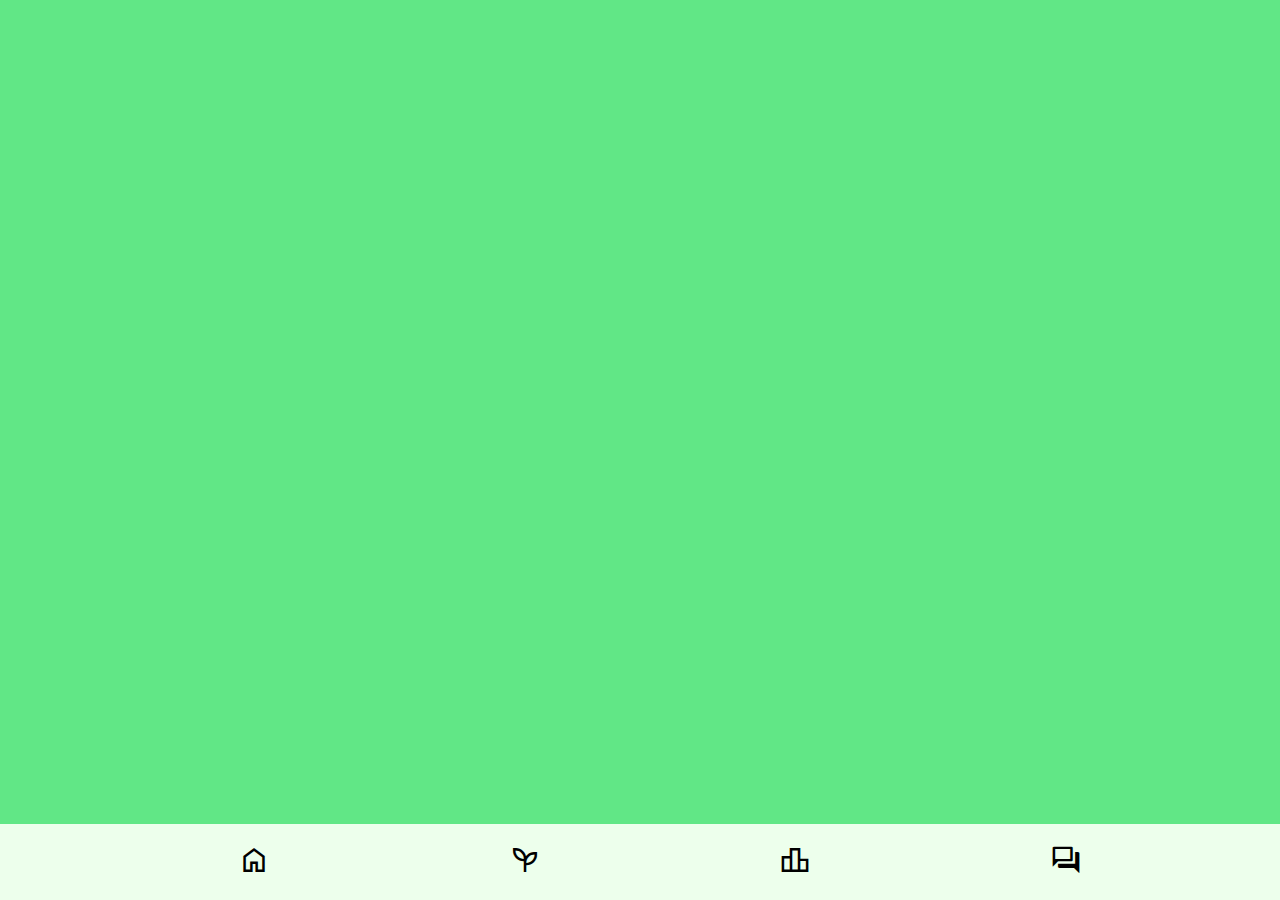
==== index.html @ b75aa60f "rename" ====
<!DOCTYPE html>
<html lang="en">
    <head>
        <title>TossRite</title>
        <meta name="comp1800 template" content="My 1800 App" />
        <meta charset="utf-8" />
        <meta name="viewport" content="width=device-width, initial-scale=1" />
			<link rel="stylesheet" href="/styles/icons.css"/>
			<link href="https://fonts.googleapis.com/css2?family=Material+Symbols+Outlined" rel="stylesheet"/>
    </head>
	
	<body>
		<div class="icon-container">
		<a href="main.html"><span class="material-symbols-outlined">home</span></a>
		<a href="Plantlevel.html"><span class="material-symbols-outlined">psychiatry</span></a>
		<a href="leaderboard.html"><span class="material-symbols-outlined">leaderboard</span></a>
<!--			<span class="active"><img src="/images/leaderboard_24dp_1F1F1F_FILL1_wght400_GRAD0_opsz24.svg"></span>-->
		<a href="main.html"><span class="material-symbols-outlined">forum</span></a>
		</div>
	</body>
</html>
---- styles/icons.css ----
body {
	background-color: #61E786;
}

body .material-symbols-outlined {
  font-family: 'Material Symbols Outlined';
  font-weight: normal;
  font-style: normal;
  font-size: 32px;  /* Preferred icon size */
  display: inline-block;
  line-height: 1;
  text-transform: none;
  letter-spacing: normal;
  word-wrap: normal;
  white-space: nowrap;
  direction: ltr;

  /* Support for all WebKit browsers. */
  -webkit-font-smoothing: antialiased;
  /* Support for Safari and Chrome. */
  text-rendering: optimizeLegibility;

  /* Support for Firefox. */
  -moz-osx-font-smoothing: grayscale;

  /* Support for IE. */
  font-feature-settings: 'liga';
}

.icon-container {
    display: flex;
    flex-wrap: wrap;
    justify-content: space-evenly;
    gap: 20px;
    padding: 20px;
		position: absolute;
    bottom: 0;
    left: 0;
    width: 100%;
		background-color: #EDFFEC;
    color: black;
}

a {
		color: black;
}

.active {
	font-size: 48px;
}
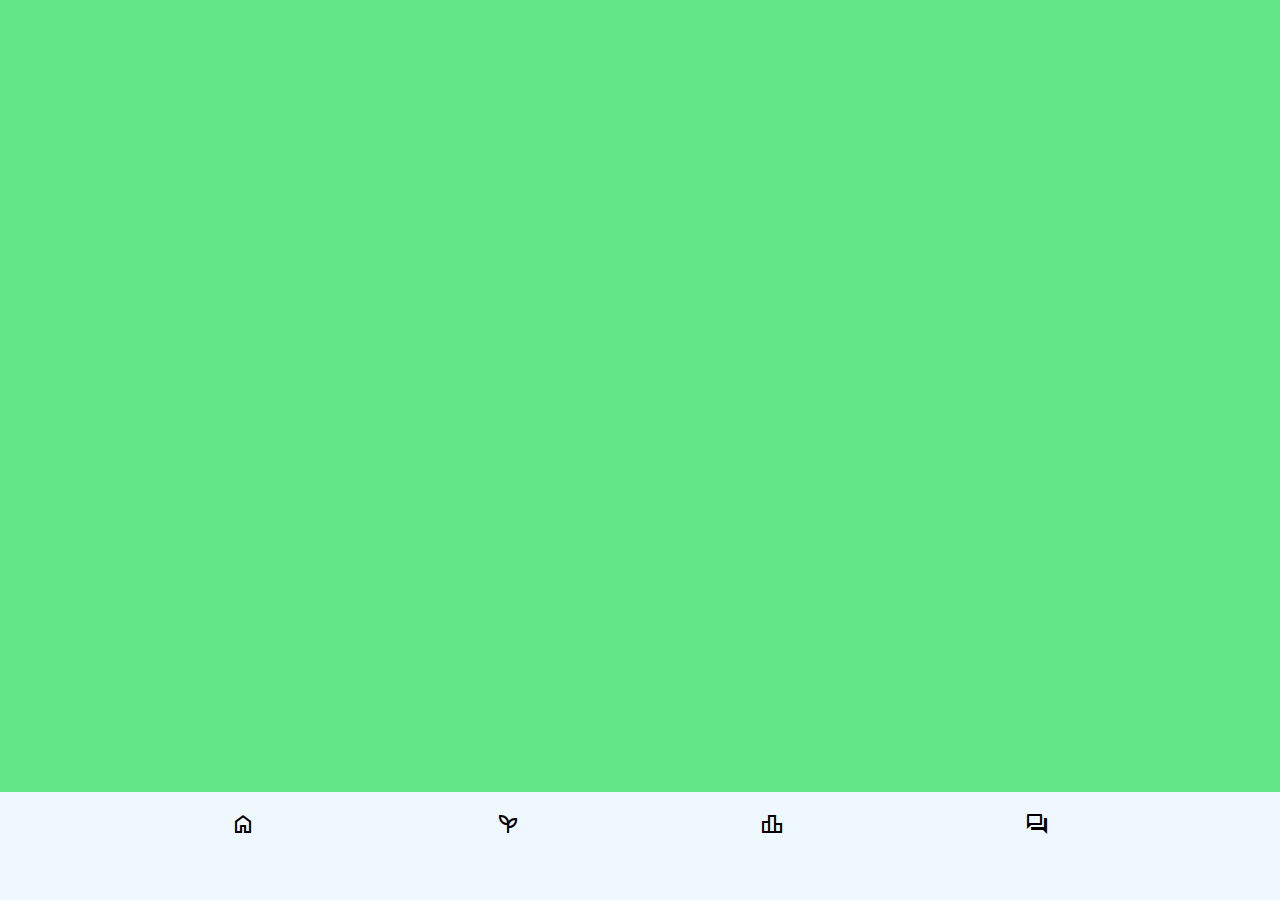
==== commit f9d07fc4: "changes" ====
--- a/index.html
+++ b/index.html
@@ -10,12 +10,16 @@
     </head>
 	
 	<body>
-		<div class="icon-container">
-		<a href="main.html"><span class="material-symbols-outlined">home</span></a>
-		<a href="Plantlevel.html"><span class="material-symbols-outlined">psychiatry</span></a>
-		<a href="leaderboard.html"><span class="material-symbols-outlined">leaderboard</span></a>
-<!--			<span class="active"><img src="/images/leaderboard_24dp_1F1F1F_FILL1_wght400_GRAD0_opsz24.svg"></span>-->
-		<a href="main.html"><span class="material-symbols-outlined">forum</span></a>
+		<div class="parent">
+			<footer class="div3">
+				<div class="icon-container">
+				<a href="main.html"><span class="material-symbols-outlined">home</span></a>
+				<a href="Plantlevel.html"><span class="material-symbols-outlined">psychiatry</span></a>
+				<a href="leaderboard.html"><span class="material-symbols-outlined">leaderboard</span></a>
+		<!--			<span class="active"><img src="/images/leaderboard_24dp_1F1F1F_FILL1_wght400_GRAD0_opsz24.svg"></span>-->
+				<a href="main.html"><span class="material-symbols-outlined">forum</span></a>
+				</div>
+			</footer>	
 		</div>
 	</body>
 </html>--- a/styles/icons.css
+++ b/styles/icons.css
@@ -1,12 +1,46 @@
+html, body {
+  margin: 0px;
+  padding: 0px;
+}
+
 body {
 	background-color: #61E786;
 }
+
+/* .parent {
+  display: grid;
+  grid-template-columns: repeat(5, 1fr);
+  grid-template-rows: repeat(5, 1fr);
+  grid-column-gap: 0px;
+  grid-row-gap: 0px;
+  height: 100vh;
+  } */
+  
+
+/*   
+.div1 { grid-area: 5 / 1 / 6 / 5; }
+.div2 { grid-area: 1 / 1 / 2 / 5; }
+.div3 { grid-area: 2 / 1 / 5 / 5; } */
+
+.parent {
+  display: grid;
+  height: 100vh;
+  grid-template-columns: 25vw 25vw 25vw 25vw;
+  grid-template-rows: 22vh 22vh 22vh 22vh 12vh;
+}
+
+.div3 {
+  background-color: aliceblue;
+  grid-column: 1 / span 4;
+  grid-row: 5 / span 1;
+}
+  
 
 body .material-symbols-outlined {
   font-family: 'Material Symbols Outlined';
   font-weight: normal;
   font-style: normal;
-  font-size: 32px;  /* Preferred icon size */
+  font-size: 24px;  /* Preferred icon size */
   display: inline-block;
   line-height: 1;
   text-transform: none;
@@ -28,17 +62,26 @@
 }
 
 .icon-container {
-    display: flex;
+  background-color: aliceblue;
+  display: flex ;
+  justify-content: space-evenly;
+  margin: 0px;
+  padding: 20px;
+  gap: 30px;
+  color: black;
+
+
+    /* display: flex;
     flex-wrap: wrap;
     justify-content: space-evenly;
     gap: 20px;
-    padding: 20px;
+    padding: 0px;
 		position: absolute;
     bottom: 0;
     left: 0;
-    width: 100%;
+    width: 100vw;
 		background-color: #EDFFEC;
-    color: black;
+    color: black; */
 }
 
 a {
@@ -46,7 +89,7 @@
 }
 
 .active {
-	font-size: 48px;
+	font-size: ;
 }
 
 
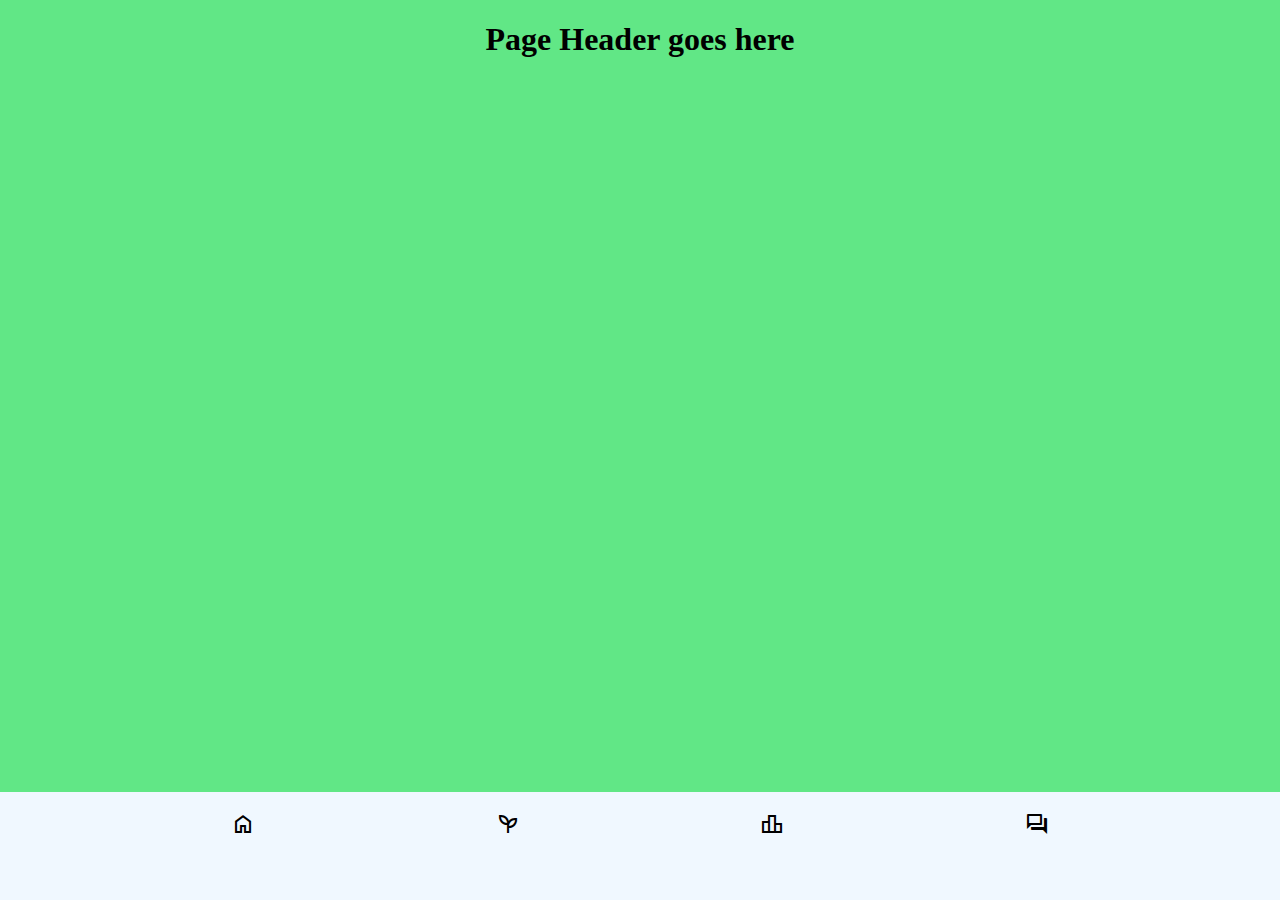
==== commit c6efa6e8: "changes" ====
--- a/index.html
+++ b/index.html
@@ -2,21 +2,30 @@
 <html lang="en">
     <head>
         <title>TossRite</title>
-        <meta name="comp1800 template" content="My 1800 App" />
         <meta charset="utf-8" />
         <meta name="viewport" content="width=device-width, initial-scale=1" />
-			<link rel="stylesheet" href="/styles/icons.css"/>
+			<link rel="stylesheet" href="/styles/template.css"/>
+			<!-- Add additional style here -->
 			<link href="https://fonts.googleapis.com/css2?family=Material+Symbols+Outlined" rel="stylesheet"/>
+			<link href="https://fonts.googleapis.com/css2?family=Luckiest+Guy&family=Roboto:ital,wght@0,100..900;1,100..900&display=swap" rel="stylesheet">
     </head>
-	
 	<body>
 		<div class="parent">
-			<footer class="div3">
+			<div class="content">
+				<div class="hero">
+					<h1 class="luckiest-guy-regular">Page Header goes here</h1> 
+				</div>
+				<!-- Page content starts here -->
+
+
+
+				<!-- Page content ends here -->
+			</div>
+			<footer class="footer">
 				<div class="icon-container">
 				<a href="main.html"><span class="material-symbols-outlined">home</span></a>
 				<a href="Plantlevel.html"><span class="material-symbols-outlined">psychiatry</span></a>
 				<a href="leaderboard.html"><span class="material-symbols-outlined">leaderboard</span></a>
-		<!--			<span class="active"><img src="/images/leaderboard_24dp_1F1F1F_FILL1_wght400_GRAD0_opsz24.svg"></span>-->
 				<a href="main.html"><span class="material-symbols-outlined">forum</span></a>
 				</div>
 			</footer>	
--- a/styles/template.css
+++ b/styles/template.css
@@ -0,0 +1,72 @@
+html, body {
+  margin: 0px;
+  padding: 0px;
+}
+
+body {
+	background-color: #61E786;
+}
+
+.parent {
+  display: grid;
+  height: 100vh;
+  /* grid-template-columns: 25vw 25vw 25vw 25vw; */
+  grid-template-rows: 88vh 12vh;
+}
+  
+body .material-symbols-outlined {
+  font-family: 'Material Symbols Outlined';
+  font-weight: normal;
+  font-style: normal;
+  font-size: 24px;  /* Preferred icon size */
+  display: inline-block;
+  line-height: 1;
+  text-transform: none;
+  letter-spacing: normal;
+  word-wrap: normal;
+  white-space: nowrap;
+  direction: ltr;
+
+  /* Support for all WebKit browsers.
+  -webkit-font-smoothing: antialiased;
+  /* Support for Safari and Chrome. */
+  text-rendering: optimizeLegibility;
+
+  /* Support for Firefox. */
+  -moz-osx-font-smoothing: grayscale;
+
+  /* Support for IE. */
+  font-feature-settings: 'liga';
+}
+
+.icon-container {
+  background-color: aliceblue;
+  display: flex;
+  justify-content: space-evenly;
+  margin: 0px;
+  padding: 20px;
+  gap: 30px;
+}
+
+a {
+		color: black;
+}
+
+h1 {
+  font-size: 32px;
+  text-align: center;
+}
+
+h2 {
+  font-size: x-large;
+}
+
+.content {
+  overflow-y: scroll;
+}
+
+.footer {
+  background-color: aliceblue;
+  /* grid-column: 1 / span 1; */
+  grid-row: 2 / span 1;
+}
